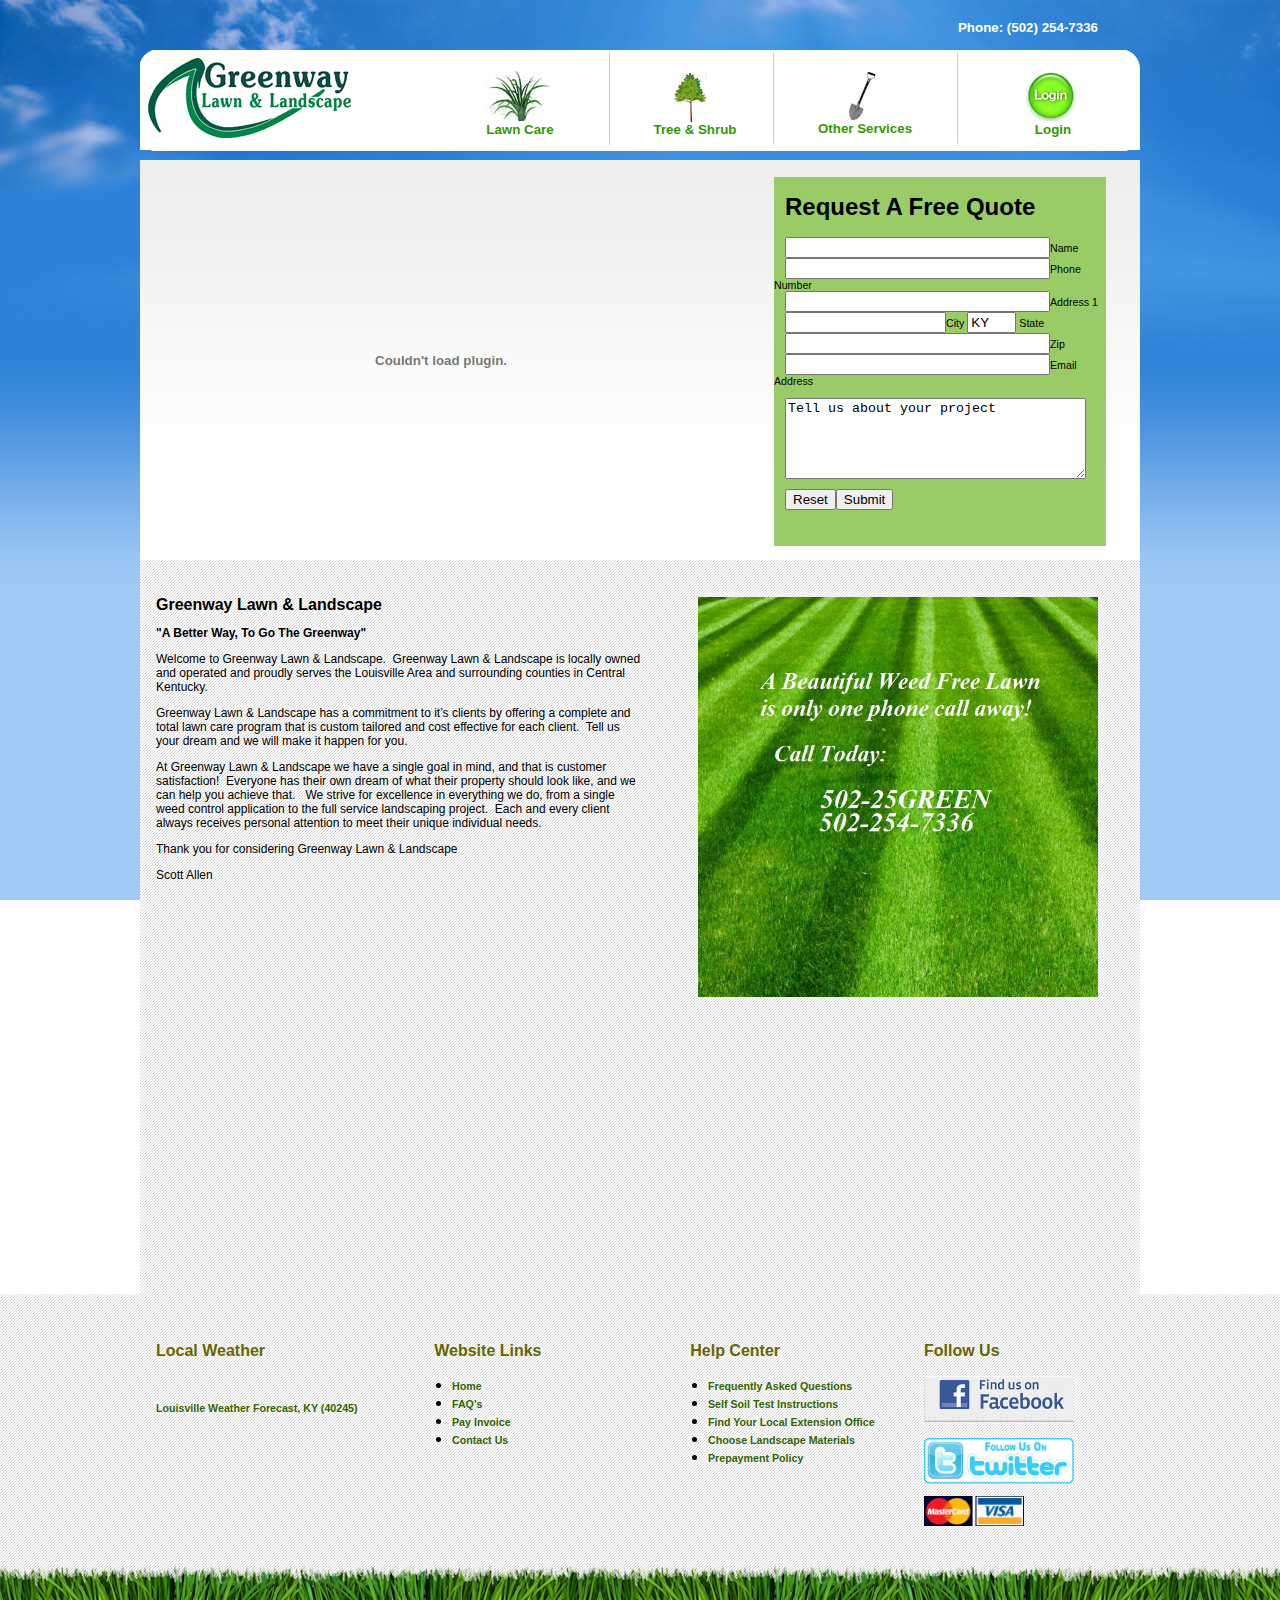
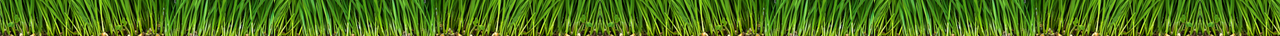
==== index.html @ 8e928757 "Add repository" ====
<!DOCTYPE html PUBLIC "-//W3C//DTD XHTML 1.0 Transitional//EN" "http://www.w3.org/TR/xhtml1/DTD/xhtml1-transitional.dtd">

<html xmlns="http://www.w3.org/1999/xhtml">

<!-- Mirrored from www.gogreenwaylawn.com/ by HTTrack Website Copier/3.x [XR&CO'2014], Mon, 06 Jun 2016 19:13:56 GMT -->
<head>
<meta http-equiv="Content-Type" content="text/html; charset=iso-8859-1" />
		<title>Greenway Lawn and Landscape</title>
		
<style type="text/css" media="screen"><!--
body      { background-image: url("pics/newbgfd.jpg"); background-attachment: fixed }
#body  { visibility: visible; position: absolute; z-index: 3; top: 560px; left: 0; width: 100%; height: auto }
#body a { color: #060; text-decoration: underline }
#body p { font-size: 9pt; font-family: Arial }
#body h1 { font-size: 12pt; font-family: Arial }
#body h3 { font-size: 10pt; font-family: Arial }
#flash         { visibility: visible; position: absolute; z-index: 2; top: 160px; left: 0; width: 100%; height: auto }
#flash a { color: #390 }
#flash p { font-size: 8pt; font-family: Arial }
#flash h3 { font-size: 10pt; font-family: Arial }
#flash h1 { font-size: 18pt; font-family: Arial }
#navigation    { visibility: visible; position: absolute; z-index: 2; top: 50px; left: 0; width: 100%; height: auto }
#navigation a  { color: #390; font-size: 10pt; font-family: Arial; font-weight: bold; text-decoration: none }
#navigation a:hover { color: #6cf }
#footer  { background-image: url("pics/whtstripe.gif"); visibility: visible; position: absolute; z-index: 3; top: 100%; left: 0; width: 100%; height: auto }
#footer h3 { color: #660; font-size: 12pt; font-family: Arial }
#footer a  { color: #360; font-size: 8pt; font-family: Arial; font-weight: bold; text-decoration: none }
#footer a:hover { text-decoration: underline }
#tophdr  { visibility: visible; position: absolute; z-index: 2; top: 0; left: 0; width: 100%; height: auto }
#tophdr h3  { color: #fff; font-size: 10pt; font-family: Arial }
#blackbar1   { visibility: visible; position: absolute; z-index: 2; top: 150px; left: 0; width: 100%; height: auto }
#clouds   { background-image: url("pics/clouds1.jpg"); visibility: visible; position: absolute; z-index: 1; top: 0; left: 0; width: 100%; height: 360px }
#grassftr  { background-image: url("pics/grassbtmhdr.png"); visibility: visible; position: absolute; z-index: 4; top: 90%; left: 0; width: 100%; height: 75px }
--></style>
		<meta name="keywords" content="dandelion, dandelions, crab grass, weeds, lawn treatment, fertilizer, lawncare, landscaping, landscape, louisville, ,lagrange, shelbyville, kentucky, ky"/>
		<meta name="description" content="Louisville, KY's leading landscape and lawn care company.  We strive to make your lawn lush and green with affordable treatments that you will see the difference."/>
	</head>

	<body bgcolor="#ffffff">
		<div id="flash">
			<div align="center">
				<table width="1000" border="0" cellspacing="0" cellpadding="0" bgcolor="white" background="pics/flashfad.jpg" cool="cool" gridx="16" gridy="16" height="443" showgridx="showgridx" showgridy="showgridy">
					<tr height="17">
						<td width="1" height="442" rowspan="3"><spacer type="block" width="1" height="442"/></td>
						<td width="633" height="442" rowspan="3" valign="top" align="left" xpos="1"><object classid="clsid:D27CDB6E-AE6D-11cf-96B8-444553540000" codebase="http://download.macromedia.com/pub/shockwave/cabs/flash/swflash.cab#version=6,0,0,0" height="400" width="600">
								<param name="movie" value="pics/flash.swf"/>
								<param name="quality" value="best"/>
								<param name="play" value="true"/>
								<embed height="400" pluginspage="http://www.macromedia.com/go/getflashplayer" src="pics/flash.swf" type="application/x-shockwave-flash" width="600" quality="best" play="true"></embed>
							</object></td>
						<td width="365" height="17" colspan="2"><spacer type="block" width="365" height="17"/></td>
						<td width="1" height="17"><spacer type="block" width="1" height="17"/></td>
					</tr>
					<tr height="369">
						<td bgcolor="#99cc66" content="content" csheight="369" width="332" height="369" valign="top" xpos="634">
							<div align="left">
								
<h1><img src="pics/spacer.gif" alt="" height="10" width="11" border="0"/><b>Request A Free Quote</b></h1>
								<form id="FormName" action="http://www.gogreenwaylawn.com/gdform.php" method="get" name="FormName">
									<p><img src="pics/spacer.gif" alt="" height="10" width="11" border="0"/><input type="text" name="Name" size="30"/>Name<br/>
										 <img src="pics/spacer.gif" alt="" height="10" width="11" border="0"/><input type="text" name="Phone" size="30"/>Phone Number<br/>
										 <img src="pics/spacer.gif" alt="" height="10" width="11" border="0"/><input type="text" name="Address" size="30"/>Address 1<br/>
										 <img src="pics/spacer.gif" alt="" height="10" width="11" border="0"/><input type="text" name="City" size="17"/>City <input type="text" name="State" value="KY" size="3"/> State<br/>
											 <img src="pics/spacer.gif" alt="" height="10" width="11" border="0"/><input type="text" name="Zipcode" size="30"/>Zip<br/>
										 <img src="pics/spacer.gif" alt="" height="10" width="11" border="0"/><input type="text" name="EmailAdd" size="30"/>Email Address</p>
									<p><img src="pics/spacer.gif" alt="" height="10" width="11" border="0"/><textarea name="Message" rows="5" cols="35">Tell us about your project</textarea></p>
									<p><img src="pics/spacer.gif" alt="" height="10" width="11" border="0"/><input type="reset"/><input type="submit" name="submitButtonName"/></p>
								</form>

</div>
						</td>
						<td width="33" height="369"><spacer type="block" width="33" height="369"/></td>
						<td width="1" height="369"><spacer type="block" width="1" height="369"/></td>
					</tr>
					<tr height="56">
						<td width="365" height="56" colspan="2"><spacer type="block" width="365" height="56"/></td>
						<td width="1" height="56"><spacer type="block" width="1" height="56"/></td>
					</tr>
					<tr height="1" cntrlrow="cntrlrow">
						<td width="1" height="1"><spacer type="block" width="1" height="1"/></td>
						<td width="633" height="1"><spacer type="block" width="633" height="1"/></td>
						<td width="332" height="1"><spacer type="block" width="332" height="1"/></td>
						<td width="33" height="1"><spacer type="block" width="33" height="1"/></td>
						<td width="1" height="1"><spacer type="block" width="1" height="1"/></td>
					</tr>
				</table>
			</div>
		</div>
		<div id="tophdr">
			<div align="center">
				<table width="1000" border="0" cellspacing="0" cellpadding="0" cool="cool" gridx="16" gridy="16" height="50" showgridx="showgridx" showgridy="showgridy">
					<tr height="7">
						<td width="632" height="49" rowspan="3"></td>
						<td width="326" height="7"></td>
						<td width="41" height="11" rowspan="2"></td>
						<td width="1" height="7"><spacer type="block" width="1" height="7"/></td>
					</tr>
					<tr height="4">
						<td content="content" csheight="41" width="326" height="42" rowspan="2" valign="top" xpos="632">
							<div align="right">
								
<h3 style="text-align: right; ">
	Phone: (502) 254-7336</h3>

</div>
						</td>
						<td width="1" height="4"><spacer type="block" width="1" height="4"/></td>
					</tr>
					<tr height="38">
						<td content="content" csheight="37" width="41" height="38" valign="top" xpos="958">
							<div align="right">
								

</div>
						</td>
						<td width="1" height="38"><spacer type="block" width="1" height="38"/></td>
					</tr>
					<tr height="1" cntrlrow="cntrlrow">
						<td width="632" height="1"><spacer type="block" width="632" height="1"/></td>
						<td width="326" height="1"><spacer type="block" width="326" height="1"/></td>
						<td width="41" height="1"><spacer type="block" width="41" height="1"/></td>
						<td width="1" height="1"></td>
					</tr>
				</table>
			</div>
		</div>
		<div id="navigation">
			<div align="center">
				<table width="1000" border="0" cellspacing="0" cellpadding="0" background="pics/tophdr.png" cool="cool" gridx="16" gridy="16" height="101" showgridx="showgridx" showgridy="showgridy">
					<tr height="21">
						<td width="1" height="100" rowspan="5"></td>
						<td width="326" height="100" rowspan="5" valign="top" align="left" xpos="1"><a href="index-2.html"><img src="pics/logo.png" alt="" height="100" width="218" border="0"/></a></td>
						<td width="140" height="21" colspan="3"></td>
						<td width="35" height="100" rowspan="5" valign="top" align="left" xpos="467"><img src="pics/butdiv.jpg" alt="" height="100" width="6" border="0"/></td>
						<td width="129" height="22" colspan="3" rowspan="2"></td>
						<td width="41" height="100" rowspan="5" valign="top" align="left" xpos="631"><img src="pics/butdiv.jpg" alt="" height="100" width="6" border="0"/></td>
						<td width="143" height="21" colspan="3"></td>
						<td width="45" height="100" rowspan="5" valign="top" align="left" xpos="815"><img src="pics/butdiv.jpg" alt="" height="100" width="6" border="0"/></td>
						<td width="139" height="21" colspan="3"></td>
						<td width="1" height="21"><spacer type="block" width="1" height="21"/></td>
					</tr>
					<tr height="1">
						<td width="19" height="50" rowspan="2"></td>
						<td width="87" height="50" rowspan="2" valign="top" align="left" xpos="346">

<a href="lawncare.html"><img src="pics/grassbut.jpg" alt="" height="50" width="65" border="0"/></a></td>
						<td width="34" height="50" rowspan="2"></td>
						<td width="36" height="50" rowspan="2"></td>
						<td width="70" height="50" rowspan="2" valign="top" align="left" xpos="708"><a href="other.html"><img src="pics/shovel.jpg" alt="" height="50" width="29" border="0"/></a></td>
						<td width="37" height="79" rowspan="4"></td>
						<td width="26" height="51" rowspan="3"></td>
						<td width="80" height="51" rowspan="3" valign="top" align="left" xpos="886"><a href="https://www.manageandpaymyaccount.com/greenway"><img src="pics/login.jpg" alt="" height="51" width="50" border="0"/></a></td>
						<td width="33" height="79" rowspan="4"></td>
						<td width="1" height="1"><spacer type="block" width="1" height="1"/></td>
					</tr>
					<tr height="49">
						<td width="31" height="50" rowspan="2"></td>
						<td width="75" height="50" rowspan="2" valign="top" align="left" xpos="533"><a href="tree_shrub.html"><img src="pics/treebut.jpg" alt="" height="50" width="34" border="0"/></a>
</td>
						<td width="23" height="78" rowspan="3"></td>
						<td width="1" height="49"><spacer type="block" width="1" height="49"/></td>
					</tr>
					<tr height="1">
						<td width="140" height="1" colspan="3"></td>
						<td content="content" csheight="21" width="106" height="29" colspan="2" rowspan="2" valign="top" xpos="672">
							<div align="center">
								
<a href="other.html">Other Services</a>

</div>
						</td>
						<td width="1" height="1"><spacer type="block" width="1" height="1"/></td>
					</tr>
					<tr height="28">
						<td content="content" csheight="20" width="106" height="28" colspan="2" valign="top" xpos="327">
							<div align="center">
								
<a href="lawncare.html">Lawn Care</a>

</div>
						</td>
						<td width="34" height="28"></td>
						<td content="content" csheight="20" width="106" height="28" colspan="2" valign="top" xpos="502">
							<div align="center">
								
<a href="tree_shrub.html">Tree &amp; Shrub</a>

</div>
						</td>
						<td content="content" csheight="20" width="106" height="28" colspan="2" valign="top" xpos="860">
							<div align="center">
								
<a href="https://www.manageandpaymyaccount.com/greenway">Login</a>

</div>
						</td>
						<td width="1" height="28"><spacer type="block" width="1" height="28"/></td>
					</tr>
					<tr height="1" cntrlrow="cntrlrow">
						<td width="1" height="1"><spacer type="block" width="1" height="1"/></td>
						<td width="326" height="1"><spacer type="block" width="326" height="1"/></td>
						<td width="19" height="1"><spacer type="block" width="19" height="1"/></td>
						<td width="87" height="1"><spacer type="block" width="87" height="1"/></td>
						<td width="34" height="1"><spacer type="block" width="34" height="1"/></td>
						<td width="35" height="1"><spacer type="block" width="35" height="1"/></td>
						<td width="31" height="1"><spacer type="block" width="31" height="1"/></td>
						<td width="75" height="1"><spacer type="block" width="75" height="1"/></td>
						<td width="23" height="1"><spacer type="block" width="23" height="1"/></td>
						<td width="41" height="1"><spacer type="block" width="41" height="1"/></td>
						<td width="36" height="1"><spacer type="block" width="36" height="1"/></td>
						<td width="70" height="1"><spacer type="block" width="70" height="1"/></td>
						<td width="37" height="1"><spacer type="block" width="37" height="1"/></td>
						<td width="45" height="1"><spacer type="block" width="45" height="1"/></td>
						<td width="26" height="1"><spacer type="block" width="26" height="1"/></td>
						<td width="80" height="1"><spacer type="block" width="80" height="1"/></td>
						<td width="33" height="1"><spacer type="block" width="33" height="1"/></td>
						<td width="1" height="1"></td>
					</tr>
				</table>
			</div>
		</div>
		<div id="body">
			<div align="center">
				<div id="footer">
					<div align="center">
						<div id="grassftr"></div>
						<table width="1000" border="0" cellspacing="0" cellpadding="0" cool="cool" gridx="16" gridy="16" height="252" showgridx="showgridx" showgridy="showgridy">
							<tr height="32">
								<td width="999" height="32" colspan="9"></td>
								<td width="1" height="32"><spacer type="block" width="1" height="32"/></td>
							</tr>
							<tr height="219">
								<td width="16" height="219"></td>
								<td content="content" csheight="218" width="224" height="219" valign="top" xpos="16">
									<div align="left">
										
<h3>
	Local Weather</h3>
<p>
	&nbsp;</p>
<p>
	<a href="http://<script type="text/javascript" src="http://voap.weather.com/weather/oap/40245?template=GENXH&amp;par=3000000007&amp;unit=0&amp;key=twciweatherwidget%22></script>" target="_blank">Louisville Weather Forecast, KY (40245)</a></p>
<script type="text/javascript">

   /* Locations can be edited manually by updating 'wx_locID' below.  Please also update */
   /* the location name and link in the above div (wx_module) to reflect any changes made. */
   var wx_locID = '40245';

   /* If you are editing locations manually and are adding multiple modules to one page, each */
   /* module must have a unique div id.  Please append a unique # to the div above, as well */
   /* as the one referenced just below.  If you use the builder to create individual modules  */
   /* you will not need to edit these parameters. */
   var wx_targetDiv = 'wx_module_6772';

   /* Please do not change the configuration value [wx_config] manually - your module */
   /* will no longer function if you do.  If at any time you wish to modify this */
   /* configuration please use the graphical configuration tool found at */
   /* https://registration.weather.com/ursa/wow/step2 */
   var wx_config='SZ=180x150*WX=FHW*LNK=SSNL*UNT=F*BGI=clouds*MAP=null|null*DN=www.gogreenwaylawn.com*TIER=0*PID=1308439970*MD5=f0b34ad4921093ad58d88b7686279e12';

   document.write('<scr'+'ipt src="'+document.location.protocol+'//wow.weather.com/weather/wow/module/'+wx_locID+'?config='+wx_config+'&proto='+document.location.protocol+'&target='+wx_targetDiv+'"></scr'+'ipt>');  
</script>
</div>
								</td>
								<td width="32" height="219"></td>
								<td content="content" csheight="219" width="224" height="219" valign="top" xpos="272">
									<div align="left">
										
<h3>
	&nbsp; &nbsp; &nbsp;Website Links</h3>
<ul>
	<li>
		<a href="index-2.html">Home</a></li>
	<li>
		<a href="faq.html">FAQ&#39;s</a></li>
	<li>
		<a href="https://www.manageandpaymyaccount.com/greenway">Pay Invoice</a></li>
	<li>
		<a href="contact.html">Contact Us</a></li>
</ul>

</div>
								</td>
								<td width="32" height="219"></td>
								<td content="content" csheight="218" width="224" height="219" valign="top" xpos="528">
									<div align="left">
										
<h3>
	&nbsp; &nbsp; &nbsp;Help Center</h3>
<ul>
	<li>
		<a href="faq.html">Frequently Asked Questions</a></li>
	<li>
		<a href="gw/gw1/gw2http_/www.ca.uky.edu/agc/pubs/agr/agr16/agr16.html" target="_blank">Self Soil Test Instructions</a></li>
	<li>
		<a href="gw/gw1/gw2http_/www.ca.uky.edu/county/index.html" target="_blank">Find Your Local Extension Office</a></li>
	<li>
		<a href="landscape_rock.html">Choose Landscape Materials</a></li>
	<li>
		<a href="Policies.html">Prepayment Policy</a><br />
		&nbsp;</li>
</ul>

</div>
								</td>
								<td width="32" height="219"></td>
								<td content="content" csheight="218" width="199" height="219" valign="top" xpos="784">
									<div align="left">
										
<h3>
	Follow Us</h3>
<h3>
	<a href="http://www.facebook.com/pages/Greenway-Lawn-Landscape/223749294373297?ref=tn_tnmn" target="_blank"><img alt="" src="cmsimages/facebookbanner2.gif" style="width: 150px; height: 46px; " /></a></h3>
<p>
	<a href="http://www.twitter.com/#!/GreenwayLawn" target="_blank"><img alt="" src="cmsimages/images%20(1).jpg" style="width: 150px; height: 46px; " /></a></p>
<p>
	<img alt="" src="cmsimages/payment-options.gif" style="width: 100px; height: 30px;" /></p>
<p>
	&nbsp;</p>
<p>
	&nbsp;</p>

</div>
								</td>
								<td width="16" height="219"></td>
								<td width="1" height="219"><spacer type="block" width="1" height="219"/></td>
							</tr>
							<tr height="1" cntrlrow="cntrlrow">
								<td width="16" height="1"><spacer type="block" width="16" height="1"/></td>
								<td width="224" height="1"><spacer type="block" width="224" height="1"/></td>
								<td width="32" height="1"><spacer type="block" width="32" height="1"/></td>
								<td width="224" height="1"><spacer type="block" width="224" height="1"/></td>
								<td width="32" height="1"><spacer type="block" width="32" height="1"/></td>
								<td width="224" height="1"><spacer type="block" width="224" height="1"/></td>
								<td width="32" height="1"><spacer type="block" width="32" height="1"/></td>
								<td width="199" height="1"><spacer type="block" width="199" height="1"/></td>
								<td width="16" height="1"><spacer type="block" width="16" height="1"/></td>
								<td width="1" height="1"></td>
							</tr>
						</table>
					</div>
				</div>
				<table width="1000" border="0" cellspacing="0" cellpadding="0" bgcolor="white" background="pics/whtstripe.gif" cool="cool" gridx="16" gridy="16" height="734" showgridx="showgridx" showgridy="showgridy">
					<tr height="25">
						<td width="999" height="25" colspan="5"><spacer type="block" width="999" height="25"/></td>
						<td width="1" height="25"><spacer type="block" width="1" height="25"/></td>
					</tr>
					<tr height="708">
						<td width="16" height="708"><spacer type="block" width="16" height="708"/></td>
						<td content="content" csheight="672" width="487" height="708" valign="top" xpos="16">
							<div align="left">
								<div align="left">

<h1>
	Greenway Lawn &amp; Landscape</h1>
<p>
	<strong>&quot;A Better Way, To Go The Greenway&quot;</strong></p>
<p>
	Welcome to Greenway Lawn &amp; Landscape.&nbsp; Greenway Lawn &amp; Landscape is locally owned and operated and proudly serves the Louisville Area and surrounding counties in Central Kentucky.</p>
<p>
	Greenway Lawn &amp; Landscape has a commitment to it&rsquo;s clients by offering a complete and total lawn care program that is custom tailored and cost effective for each client.&nbsp; Tell us your dream and we will make it happen for you.</p>
<p>
	At Greenway Lawn &amp; Landscape we have a single goal in mind, and that is customer satisfaction!&nbsp; Everyone has their own dream of what their property should look like, and we can help you achieve that.&nbsp;&nbsp; We strive for excellence in everything we do, from a single weed control application to the full service landscaping project.&nbsp; Each and every client always receives personal attention to meet their unique individual needs.&nbsp;</p>
<p>
	Thank you for considering Greenway Lawn &amp; Landscape</p>
<p>
	Scott Allen</p>

</div>
							</div>
						</td>
						<td width="55" height="708"><spacer type="block" width="55" height="708"/></td>
						<td content="content" csheight="672" width="422" height="708" valign="top" xpos="558">
							<div align="left">
								
<p>
	<img alt="" src="cmsimages/website.jpg" style="width: 400px; height: 400px;" /></p>

</div>
						</td>
						<td width="19" height="708"><spacer type="block" width="19" height="708"/></td>
						<td width="1" height="708"><spacer type="block" width="1" height="708"/></td>
					</tr>
					<tr height="1" cntrlrow="cntrlrow">
						<td width="16" height="1"><spacer type="block" width="16" height="1"/></td>
						<td width="487" height="1"><spacer type="block" width="487" height="1"/></td>
						<td width="55" height="1"><spacer type="block" width="55" height="1"/></td>
						<td width="422" height="1"><spacer type="block" width="422" height="1"/></td>
						<td width="19" height="1"><spacer type="block" width="19" height="1"/></td>
						<td width="1" height="1"><spacer type="block" width="1" height="1"/></td>
					</tr>
				</table>
			</div>
		</div>
		<div id="blackbar1">
			<div align="center">
				<table width="1000" border="0" cellspacing="0" cellpadding="0" cool="cool" gridx="16" gridy="16" height="10" showgridx="showgridx" showgridy="showgridy" usegridx="usegridx" usegridy="usegridy">
					<tr height="9">
						<td width="999" height="9"></td>
						<td width="1" height="9"><spacer type="block" width="1" height="9"/></td>
					</tr>
					<tr height="1" cntrlrow="cntrlrow">
						<td width="999" height="1"><spacer type="block" width="999" height="1"/></td>
						<td width="1" height="1"></td>
					</tr>
				</table>
			</div>
		</div>
		<div id="clouds"></div>
		<p></p>
	</body>


<!-- Mirrored from www.gogreenwaylawn.com/ by HTTrack Website Copier/3.x [XR&CO'2014], Mon, 06 Jun 2016 19:14:21 GMT -->
</html>
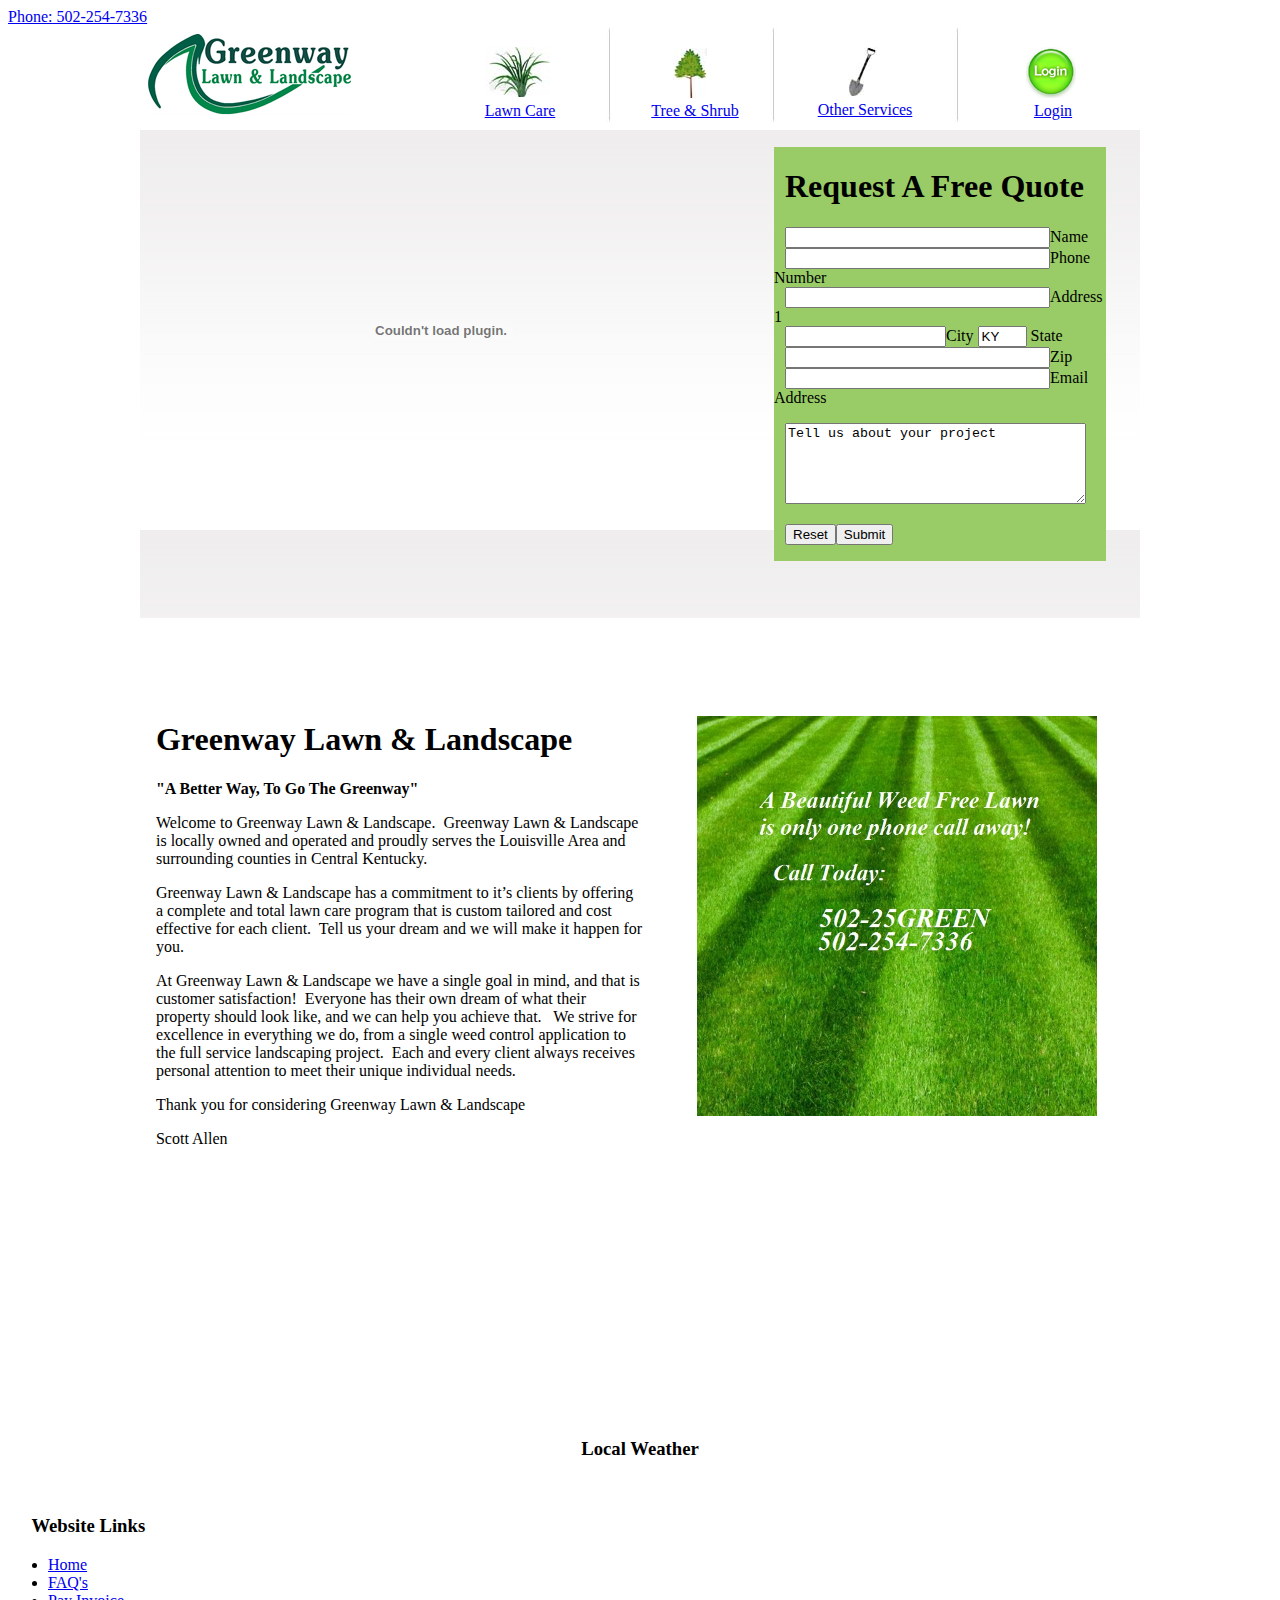
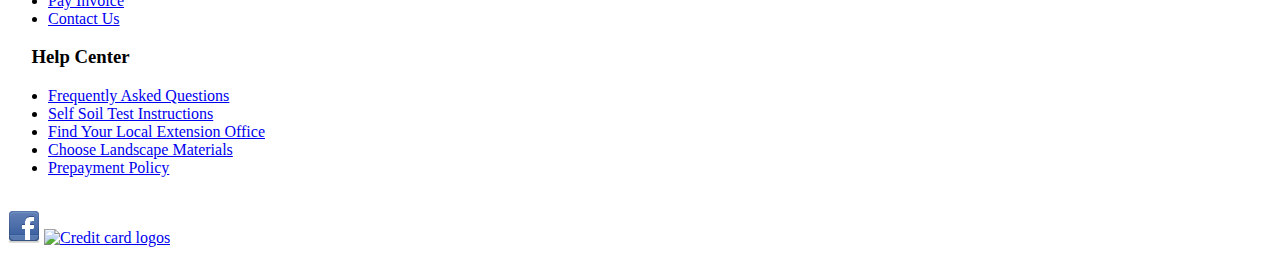
==== commit 727635bb: "trying to update site for greenway guy" ====
--- a/index.html
+++ b/index.html
@@ -1,45 +1,98 @@
-<!DOCTYPE html PUBLIC "-//W3C//DTD XHTML 1.0 Transitional//EN" "http://www.w3.org/TR/xhtml1/DTD/xhtml1-transitional.dtd">
-
-<html xmlns="http://www.w3.org/1999/xhtml">
-
-<!-- Mirrored from www.gogreenwaylawn.com/ by HTTrack Website Copier/3.x [XR&CO'2014], Mon, 06 Jun 2016 19:13:56 GMT -->
+<!DOCTYPE html>
+<html>
 <head>
-<meta http-equiv="Content-Type" content="text/html; charset=iso-8859-1" />
-		<title>Greenway Lawn and Landscape</title>
-		
-<style type="text/css" media="screen"><!--
-body      { background-image: url("pics/newbgfd.jpg"); background-attachment: fixed }
-#body  { visibility: visible; position: absolute; z-index: 3; top: 560px; left: 0; width: 100%; height: auto }
-#body a { color: #060; text-decoration: underline }
-#body p { font-size: 9pt; font-family: Arial }
-#body h1 { font-size: 12pt; font-family: Arial }
-#body h3 { font-size: 10pt; font-family: Arial }
-#flash         { visibility: visible; position: absolute; z-index: 2; top: 160px; left: 0; width: 100%; height: auto }
-#flash a { color: #390 }
-#flash p { font-size: 8pt; font-family: Arial }
-#flash h3 { font-size: 10pt; font-family: Arial }
-#flash h1 { font-size: 18pt; font-family: Arial }
-#navigation    { visibility: visible; position: absolute; z-index: 2; top: 50px; left: 0; width: 100%; height: auto }
-#navigation a  { color: #390; font-size: 10pt; font-family: Arial; font-weight: bold; text-decoration: none }
-#navigation a:hover { color: #6cf }
-#footer  { background-image: url("pics/whtstripe.gif"); visibility: visible; position: absolute; z-index: 3; top: 100%; left: 0; width: 100%; height: auto }
-#footer h3 { color: #660; font-size: 12pt; font-family: Arial }
-#footer a  { color: #360; font-size: 8pt; font-family: Arial; font-weight: bold; text-decoration: none }
-#footer a:hover { text-decoration: underline }
-#tophdr  { visibility: visible; position: absolute; z-index: 2; top: 0; left: 0; width: 100%; height: auto }
-#tophdr h3  { color: #fff; font-size: 10pt; font-family: Arial }
-#blackbar1   { visibility: visible; position: absolute; z-index: 2; top: 150px; left: 0; width: 100%; height: auto }
-#clouds   { background-image: url("pics/clouds1.jpg"); visibility: visible; position: absolute; z-index: 1; top: 0; left: 0; width: 100%; height: 360px }
-#grassftr  { background-image: url("pics/grassbtmhdr.png"); visibility: visible; position: absolute; z-index: 4; top: 90%; left: 0; width: 100%; height: 75px }
---></style>
-		<meta name="keywords" content="dandelion, dandelions, crab grass, weeds, lawn treatment, fertilizer, lawncare, landscaping, landscape, louisville, ,lagrange, shelbyville, kentucky, ky"/>
-		<meta name="description" content="Louisville, KY's leading landscape and lawn care company.  We strive to make your lawn lush and green with affordable treatments that you will see the difference."/>
-	</head>
-
-	<body bgcolor="#ffffff">
+  <meta charset="utf-8">
+  <meta name="viewport" content="width=device-width, initial-scale=1, maximum-scale=1, user-scalable=0">
+  <meta name="description" content="dandelion, dandelions, crab grass, weeds, lawn treatment, fertilizer, lawncare, landscaping, landscape, louisville, ,lagrange, shelbyville, kentucky, ky">
+  <title>Greenway Lawn and Landscape</title>
+<link rel="stylesheet" href="css/style3.css">
+  <style type="text/css"></style>
+  <meta name="keywords" content=""/>
+  <meta name="description" content="Louisville, KY's leading landscape and lawn care company.  We strive to make your lawn lush and green with affordable treatments that you will see the difference."/>
+</head>
+
+    <a href="tel:502-254-7336">Phone: 502-254-7336</a>
+    		<div id="navigation">
+			<div align="center">
+				<table width="1000" border="0" cellspacing="0" cellpadding="0" background="../pics/tophdr.png" cool="cool" gridx="16" gridy="16" height="101" showgridx="showgridx" showgridy="showgridy">
+					<tr height="21">
+						<td width="1" height="100" rowspan="5"></td>
+						<td width="326" height="100" rowspan="5" valign="top" align="left" xpos="1"><a href="index-2.html"><img src="../pics/logo.png" alt="" height="100" width="218" border="0"/></a></td>
+						<td width="140" height="21" colspan="3"></td>
+						<td width="35" height="100" rowspan="5" valign="top" align="left" xpos="467"><img src="../pics/butdiv.jpg" alt="" height="100" width="6" border="0"/></td>
+						<td width="129" height="22" colspan="3" rowspan="2"></td>
+						<td width="41" height="100" rowspan="5" valign="top" align="left" xpos="631"><img src="../pics/butdiv.jpg" alt="" height="100" width="6" border="0"/></td>
+						<td width="143" height="21" colspan="3"></td>
+						<td width="45" height="100" rowspan="5" valign="top" align="left" xpos="815"><img src="../pics/butdiv.jpg" alt="" height="100" width="6" border="0"/></td>
+						<td width="139" height="21" colspan="3"></td>
+						<td width="1" height="21"><spacer type="block" width="1" height="21"/></td>
+					</tr>
+					<tr height="1">
+						<td width="19" height="50" rowspan="2"></td>
+						<td width="87" height="50" rowspan="2" valign="top" align="left" xpos="346">
+
+<a href="/lawncare.html"><img src="../pics/grassbut.jpg" alt="" height="50" width="65" border="0"/></a></td>
+						<td width="34" height="50" rowspan="2"></td>
+						<td width="36" height="50" rowspan="2"></td>
+						<td width="70" height="50" rowspan="2" valign="top" align="left" xpos="708"><a href="other.html"><img src="../pics/shovel.jpg" alt="" height="50" width="29" border="0"/></a></td>
+						<td width="37" height="79" rowspan="4"></td>
+						<td width="26" height="51" rowspan="3"></td>
+						<td width="80" height="51" rowspan="3" valign="top" align="left" xpos="886"><a href="https://www.manageandpaymyaccount.com/greenway"><img src="pics/login.jpg" alt="" height="51" width="50" border="0"/></a></td>
+						<td width="33" height="79" rowspan="4"></td>
+						<td width="1" height="1"><spacer type="block" width="1" height="1"/></td>
+					</tr>
+					<tr height="49">
+						<td width="31" height="50" rowspan="2"></td>
+						<td width="75" height="50" rowspan="2" valign="top" align="left" xpos="533"><a href="tree_shrub.html"><img src="../pics/treebut.jpg" alt="" height="50" width="34" border="0"/></a>
+</td>
+						<td width="23" height="78" rowspan="3"></td>
+						<td width="1" height="49"><spacer type="block" width="1" height="49"/></td>
+					</tr>
+					<tr height="1">
+						<td width="140" height="1" colspan="3"></td>
+						<td content="content" csheight="21" width="106" height="29" colspan="2" rowspan="2" valign="top" xpos="672">
+							<div align="center">
+
+<a href="/other.html">Other Services</a>
+
+</div>
+						</td>
+						<td width="1" height="1"><spacer type="block" width="1" height="1"/></td>
+					</tr>
+					<tr height="28">
+						<td content="content" csheight="20" width="106" height="28" colspan="2" valign="top" xpos="327">
+							<div align="center">
+
+<a href="/lawncare.html">Lawn Care</a>
+
+</div>
+						</td>
+						<td width="34" height="28"></td>
+						<td content="content" csheight="20" width="106" height="28" colspan="2" valign="top" xpos="502">
+							<div align="center">
+
+<a href="/tree_shrub.html">Tree &amp; Shrub</a>
+
+</div>
+						</td>
+						<td content="content" csheight="20" width="106" height="28" colspan="2" valign="top" xpos="860">
+							<div align="center">
+
+<a href="https://www.manageandpaymyaccount.com/greenway">Login</a>
+
+</div>
+						</td>
+						<td width="1" height="28"><spacer type="block" width="1" height="28"/></td>
+					</tr>
+
+					</tr>
+				</table>
+			</div>
+		</div>
+
 		<div id="flash">
 			<div align="center">
-				<table width="1000" border="0" cellspacing="0" cellpadding="0" bgcolor="white" background="pics/flashfad.jpg" cool="cool" gridx="16" gridy="16" height="443" showgridx="showgridx" showgridy="showgridy">
+				<table width="1000" border="0" cellspacing="0" cellpadding="0" bgcolor="white" background="../pics/flashfad.jpg" cool="cool" gridx="16" gridy="16" height="443" showgridx="showgridx" showgridy="showgridy">
 					<tr height="17">
 						<td width="1" height="442" rowspan="3"><spacer type="block" width="1" height="442"/></td>
 						<td width="633" height="442" rowspan="3" valign="top" align="left" xpos="1"><object classid="clsid:D27CDB6E-AE6D-11cf-96B8-444553540000" codebase="http://download.macromedia.com/pub/shockwave/cabs/flash/swflash.cab#version=6,0,0,0" height="400" width="600">
@@ -55,16 +108,16 @@
 						<td bgcolor="#99cc66" content="content" csheight="369" width="332" height="369" valign="top" xpos="634">
 							<div align="left">
 								
-<h1><img src="pics/spacer.gif" alt="" height="10" width="11" border="0"/><b>Request A Free Quote</b></h1>
+<h1><img src="./pics/spacer.gif" alt="" height="10" width="11" border="0"/><b>Request A Free Quote</b></h1>
 								<form id="FormName" action="http://www.gogreenwaylawn.com/gdform.php" method="get" name="FormName">
-									<p><img src="pics/spacer.gif" alt="" height="10" width="11" border="0"/><input type="text" name="Name" size="30"/>Name<br/>
-										 <img src="pics/spacer.gif" alt="" height="10" width="11" border="0"/><input type="text" name="Phone" size="30"/>Phone Number<br/>
-										 <img src="pics/spacer.gif" alt="" height="10" width="11" border="0"/><input type="text" name="Address" size="30"/>Address 1<br/>
-										 <img src="pics/spacer.gif" alt="" height="10" width="11" border="0"/><input type="text" name="City" size="17"/>City <input type="text" name="State" value="KY" size="3"/> State<br/>
-											 <img src="pics/spacer.gif" alt="" height="10" width="11" border="0"/><input type="text" name="Zipcode" size="30"/>Zip<br/>
-										 <img src="pics/spacer.gif" alt="" height="10" width="11" border="0"/><input type="text" name="EmailAdd" size="30"/>Email Address</p>
-									<p><img src="pics/spacer.gif" alt="" height="10" width="11" border="0"/><textarea name="Message" rows="5" cols="35">Tell us about your project</textarea></p>
-									<p><img src="pics/spacer.gif" alt="" height="10" width="11" border="0"/><input type="reset"/><input type="submit" name="submitButtonName"/></p>
+									<p><img src="./pics/spacer.gif" alt="" height="10" width="11" border="0"/><input type="text" name="Name" size="30"/>Name<br/>
+										 <img src="./pics/spacer.gif" alt="" height="10" width="11" border="0"/><input type="text" name="Phone" size="30"/>Phone Number<br/>
+										 <img src="./pics/spacer.gif" alt="" height="10" width="11" border="0"/><input type="text" name="Address" size="30"/>Address 1<br/>
+										 <img src="./pics/spacer.gif" alt="" height="10" width="11" border="0"/><input type="text" name="City" size="17"/>City <input type="text" name="State" value="KY" size="3"/> State<br/>
+											 <img src="./pics/spacer.gif" alt="" height="10" width="11" border="0"/><input type="text" name="Zipcode" size="30"/>Zip<br/>
+										 <img src="./pics/spacer.gif" alt="" height="10" width="11" border="0"/><input type="text" name="EmailAdd" size="30"/>Email Address</p>
+									<p><img src="./pics/spacer.gif" alt="" height="10" width="11" border="0"/><textarea name="Message" rows="5" cols="35">Tell us about your project</textarea></p>
+									<p><img src="../pics/spacer.gif" alt="" height="10" width="11" border="0"/><input type="reset"/><input type="submit" name="submitButtonName"/></p>
 								</form>
 
 </div>
@@ -98,9 +151,7 @@
 					<tr height="4">
 						<td content="content" csheight="41" width="326" height="42" rowspan="2" valign="top" xpos="632">
 							<div align="right">
-								
-<h3 style="text-align: right; ">
-	Phone: (502) 254-7336</h3>
+
 
 </div>
 						</td>
@@ -124,106 +175,12 @@
 				</table>
 			</div>
 		</div>
-		<div id="navigation">
-			<div align="center">
-				<table width="1000" border="0" cellspacing="0" cellpadding="0" background="pics/tophdr.png" cool="cool" gridx="16" gridy="16" height="101" showgridx="showgridx" showgridy="showgridy">
-					<tr height="21">
-						<td width="1" height="100" rowspan="5"></td>
-						<td width="326" height="100" rowspan="5" valign="top" align="left" xpos="1"><a href="index-2.html"><img src="pics/logo.png" alt="" height="100" width="218" border="0"/></a></td>
-						<td width="140" height="21" colspan="3"></td>
-						<td width="35" height="100" rowspan="5" valign="top" align="left" xpos="467"><img src="pics/butdiv.jpg" alt="" height="100" width="6" border="0"/></td>
-						<td width="129" height="22" colspan="3" rowspan="2"></td>
-						<td width="41" height="100" rowspan="5" valign="top" align="left" xpos="631"><img src="pics/butdiv.jpg" alt="" height="100" width="6" border="0"/></td>
-						<td width="143" height="21" colspan="3"></td>
-						<td width="45" height="100" rowspan="5" valign="top" align="left" xpos="815"><img src="pics/butdiv.jpg" alt="" height="100" width="6" border="0"/></td>
-						<td width="139" height="21" colspan="3"></td>
-						<td width="1" height="21"><spacer type="block" width="1" height="21"/></td>
-					</tr>
-					<tr height="1">
-						<td width="19" height="50" rowspan="2"></td>
-						<td width="87" height="50" rowspan="2" valign="top" align="left" xpos="346">
-
-<a href="lawncare.html"><img src="pics/grassbut.jpg" alt="" height="50" width="65" border="0"/></a></td>
-						<td width="34" height="50" rowspan="2"></td>
-						<td width="36" height="50" rowspan="2"></td>
-						<td width="70" height="50" rowspan="2" valign="top" align="left" xpos="708"><a href="other.html"><img src="pics/shovel.jpg" alt="" height="50" width="29" border="0"/></a></td>
-						<td width="37" height="79" rowspan="4"></td>
-						<td width="26" height="51" rowspan="3"></td>
-						<td width="80" height="51" rowspan="3" valign="top" align="left" xpos="886"><a href="https://www.manageandpaymyaccount.com/greenway"><img src="pics/login.jpg" alt="" height="51" width="50" border="0"/></a></td>
-						<td width="33" height="79" rowspan="4"></td>
-						<td width="1" height="1"><spacer type="block" width="1" height="1"/></td>
-					</tr>
-					<tr height="49">
-						<td width="31" height="50" rowspan="2"></td>
-						<td width="75" height="50" rowspan="2" valign="top" align="left" xpos="533"><a href="tree_shrub.html"><img src="pics/treebut.jpg" alt="" height="50" width="34" border="0"/></a>
-</td>
-						<td width="23" height="78" rowspan="3"></td>
-						<td width="1" height="49"><spacer type="block" width="1" height="49"/></td>
-					</tr>
-					<tr height="1">
-						<td width="140" height="1" colspan="3"></td>
-						<td content="content" csheight="21" width="106" height="29" colspan="2" rowspan="2" valign="top" xpos="672">
-							<div align="center">
-								
-<a href="other.html">Other Services</a>
-
-</div>
-						</td>
-						<td width="1" height="1"><spacer type="block" width="1" height="1"/></td>
-					</tr>
-					<tr height="28">
-						<td content="content" csheight="20" width="106" height="28" colspan="2" valign="top" xpos="327">
-							<div align="center">
-								
-<a href="lawncare.html">Lawn Care</a>
-
-</div>
-						</td>
-						<td width="34" height="28"></td>
-						<td content="content" csheight="20" width="106" height="28" colspan="2" valign="top" xpos="502">
-							<div align="center">
-								
-<a href="tree_shrub.html">Tree &amp; Shrub</a>
-
-</div>
-						</td>
-						<td content="content" csheight="20" width="106" height="28" colspan="2" valign="top" xpos="860">
-							<div align="center">
-								
-<a href="https://www.manageandpaymyaccount.com/greenway">Login</a>
-
-</div>
-						</td>
-						<td width="1" height="28"><spacer type="block" width="1" height="28"/></td>
-					</tr>
-					<tr height="1" cntrlrow="cntrlrow">
-						<td width="1" height="1"><spacer type="block" width="1" height="1"/></td>
-						<td width="326" height="1"><spacer type="block" width="326" height="1"/></td>
-						<td width="19" height="1"><spacer type="block" width="19" height="1"/></td>
-						<td width="87" height="1"><spacer type="block" width="87" height="1"/></td>
-						<td width="34" height="1"><spacer type="block" width="34" height="1"/></td>
-						<td width="35" height="1"><spacer type="block" width="35" height="1"/></td>
-						<td width="31" height="1"><spacer type="block" width="31" height="1"/></td>
-						<td width="75" height="1"><spacer type="block" width="75" height="1"/></td>
-						<td width="23" height="1"><spacer type="block" width="23" height="1"/></td>
-						<td width="41" height="1"><spacer type="block" width="41" height="1"/></td>
-						<td width="36" height="1"><spacer type="block" width="36" height="1"/></td>
-						<td width="70" height="1"><spacer type="block" width="70" height="1"/></td>
-						<td width="37" height="1"><spacer type="block" width="37" height="1"/></td>
-						<td width="45" height="1"><spacer type="block" width="45" height="1"/></td>
-						<td width="26" height="1"><spacer type="block" width="26" height="1"/></td>
-						<td width="80" height="1"><spacer type="block" width="80" height="1"/></td>
-						<td width="33" height="1"><spacer type="block" width="33" height="1"/></td>
-						<td width="1" height="1"></td>
-					</tr>
-				</table>
-			</div>
-		</div>
+
 		<div id="body">
 			<div align="center">
 				<div id="footer">
 					<div align="center">
-						<div id="grassftr"></div>
+						<div id="grassftr">
 						<table width="1000" border="0" cellspacing="0" cellpadding="0" cool="cool" gridx="16" gridy="16" height="252" showgridx="showgridx" showgridy="showgridy">
 							<tr height="32">
 								<td width="999" height="32" colspan="9"></td>
@@ -233,33 +190,75 @@
 								<td width="16" height="219"></td>
 								<td content="content" csheight="218" width="224" height="219" valign="top" xpos="16">
 									<div align="left">
+                                    </div>
+
+<h1>
+	Greenway Lawn &amp; Landscape</h1>
+<p>
+	<strong>&quot;A Better Way, To Go The Greenway&quot;</strong></p>
+<p>
+	Welcome to Greenway Lawn &amp; Landscape.&nbsp; Greenway Lawn &amp; Landscape is locally owned and operated and proudly serves the Louisville Area and surrounding counties in Central Kentucky.</p>
+<p>
+	Greenway Lawn &amp; Landscape has a commitment to it&rsquo;s clients by offering a complete and total lawn care program that is custom tailored and cost effective for each client.&nbsp; Tell us your dream and we will make it happen for you.</p>
+<p>
+	At Greenway Lawn &amp; Landscape we have a single goal in mind, and that is customer satisfaction!&nbsp; Everyone has their own dream of what their property should look like, and we can help you achieve that.&nbsp;&nbsp; We strive for excellence in everything we do, from a single weed control application to the full service landscaping project.&nbsp; Each and every client always receives personal attention to meet their unique individual needs.&nbsp;</p>
+<p>
+	Thank you for considering Greenway Lawn &amp; Landscape</p>
+<p>
+	Scott Allen</p>
+
+
+						</td>
+						<td width="55" height="708"><spacer type="block" width="55" height="708"/></td>
+						<td content="content" csheight="672" width="422" height="708" valign="top" xpos="558">
+							<div align="left">
+								
+<p>
+	<img alt="" src="../cmsimages/website.jpg" style="width: 400px; height: 400px;" /></p>
+
+</div>
+						</td>
+						<td width="19" height="708"><spacer type="block" width="19" height="708"/></td>
+						<td width="1" height="708"><spacer type="block" width="1" height="708"/></td>
+					</tr>
+					<tr height="1" cntrlrow="cntrlrow">
+						<td width="16" height="1"><spacer type="block" width="16" height="1"/></td>
+						<td width="487" height="1"><spacer type="block" width="487" height="1"/></td>
+						<td width="55" height="1"><spacer type="block" width="55" height="1"/></td>
+						<td width="422" height="1"><spacer type="block" width="422" height="1"/></td>
+						<td width="19" height="1"><spacer type="block" width="19" height="1"/></td>
+						<td width="1" height="1"><spacer type="block" width="1" height="1"/></td>
+					</tr>
+				</table>
+			</div>
+		</div>
+		<div id="blackbar1">
+			<div align="center">
+				<table width="1000" border="0" cellspacing="0" cellpadding="0" cool="cool" gridx="16" gridy="16" height="10" showgridx="showgridx" showgridy="showgridy" usegridx="usegridx" usegridy="usegridy">
+					<tr height="9">
+						<td width="999" height="9"></td>
+						<td width="1" height="9"><spacer type="block" width="1" height="9"/></td>
+					</tr>
+					<tr height="1" cntrlrow="cntrlrow">
+						<td width="999" height="1"><spacer type="block" width="999" height="1"/></td>
+						<td width="1" height="1"></td>
+					</tr>
+				</table>
+			</div>
+		</div>
+
 										
 <h3>
 	Local Weather</h3>
 <p>
 	&nbsp;</p>
 <p>
-	<a href="http://<script type="text/javascript" src="http://voap.weather.com/weather/oap/40245?template=GENXH&amp;par=3000000007&amp;unit=0&amp;key=twciweatherwidget%22></script>" target="_blank">Louisville Weather Forecast, KY (40245)</a></p>
-<script type="text/javascript">
-
-   /* Locations can be edited manually by updating 'wx_locID' below.  Please also update */
-   /* the location name and link in the above div (wx_module) to reflect any changes made. */
-   var wx_locID = '40245';
-
-   /* If you are editing locations manually and are adding multiple modules to one page, each */
-   /* module must have a unique div id.  Please append a unique # to the div above, as well */
-   /* as the one referenced just below.  If you use the builder to create individual modules  */
-   /* you will not need to edit these parameters. */
-   var wx_targetDiv = 'wx_module_6772';
-
-   /* Please do not change the configuration value [wx_config] manually - your module */
-   /* will no longer function if you do.  If at any time you wish to modify this */
-   /* configuration please use the graphical configuration tool found at */
-   /* https://registration.weather.com/ursa/wow/step2 */
-   var wx_config='SZ=180x150*WX=FHW*LNK=SSNL*UNT=F*BGI=clouds*MAP=null|null*DN=www.gogreenwaylawn.com*TIER=0*PID=1308439970*MD5=f0b34ad4921093ad58d88b7686279e12';
-
-   document.write('<scr'+'ipt src="'+document.location.protocol+'//wow.weather.com/weather/wow/module/'+wx_locID+'?config='+wx_config+'&proto='+document.location.protocol+'&target='+wx_targetDiv+'"></scr'+'ipt>');  
-</script>
+
+
+ <!--<a href="http://www.accuweather.com/en/us/champaign-il/61820/weather-forecast/328774" class="aw-widget-legal">
+
+</a><div id="awcc1467504168976" class="aw-widget-current"  data-locationkey="" data-unit="f" data-language="en-us" data-useip="true" data-uid="awcc1467504168976"></div><script type="text/javascript" src="http://oap.accuweather.com/launch.js"></script>
+   -->
 </div>
 								</td>
 								<td width="32" height="219"></td>
@@ -306,19 +305,10 @@
 								<td width="32" height="219"></td>
 								<td content="content" csheight="218" width="199" height="219" valign="top" xpos="784">
 									<div align="left">
-										
-<h3>
-	Follow Us</h3>
-<h3>
-	<a href="http://www.facebook.com/pages/Greenway-Lawn-Landscape/223749294373297?ref=tn_tnmn" target="_blank"><img alt="" src="cmsimages/facebookbanner2.gif" style="width: 150px; height: 46px; " /></a></h3>
-<p>
-	<a href="http://www.twitter.com/#!/GreenwayLawn" target="_blank"><img alt="" src="cmsimages/images%20(1).jpg" style="width: 150px; height: 46px; " /></a></p>
-<p>
-	<img alt="" src="cmsimages/payment-options.gif" style="width: 100px; height: 30px;" /></p>
-<p>
-	&nbsp;</p>
-<p>
-	&nbsp;</p>
+
+
+<a href="http://www.facebook.com/pages/Greenway-Lawn-Landscape/" target="_blank"><img alt="" src="./pics/1467526998_facebook.png"/></a>
+<a href='https://payments.intuit.com/payments/landing_pages/LB/default.jsp?c=VM&l=H&s=2&b=FFFFFF'target='_blank'><img alt='Credit card logos' title='Credit card logos' src='//payments.intuit.com/payments/landing_pages/LB/default.jsp?c=VM&l=H&s=2&b=FFFFFF'/></a>
 
 </div>
 								</td>
@@ -340,76 +330,14 @@
 						</table>
 					</div>
 				</div>
-				<table width="1000" border="0" cellspacing="0" cellpadding="0" bgcolor="white" background="pics/whtstripe.gif" cool="cool" gridx="16" gridy="16" height="734" showgridx="showgridx" showgridy="showgridy">
-					<tr height="25">
-						<td width="999" height="25" colspan="5"><spacer type="block" width="999" height="25"/></td>
-						<td width="1" height="25"><spacer type="block" width="1" height="25"/></td>
-					</tr>
-					<tr height="708">
-						<td width="16" height="708"><spacer type="block" width="16" height="708"/></td>
-						<td content="content" csheight="672" width="487" height="708" valign="top" xpos="16">
-							<div align="left">
-								<div align="left">
-
-<h1>
-	Greenway Lawn &amp; Landscape</h1>
-<p>
-	<strong>&quot;A Better Way, To Go The Greenway&quot;</strong></p>
-<p>
-	Welcome to Greenway Lawn &amp; Landscape.&nbsp; Greenway Lawn &amp; Landscape is locally owned and operated and proudly serves the Louisville Area and surrounding counties in Central Kentucky.</p>
-<p>
-	Greenway Lawn &amp; Landscape has a commitment to it&rsquo;s clients by offering a complete and total lawn care program that is custom tailored and cost effective for each client.&nbsp; Tell us your dream and we will make it happen for you.</p>
-<p>
-	At Greenway Lawn &amp; Landscape we have a single goal in mind, and that is customer satisfaction!&nbsp; Everyone has their own dream of what their property should look like, and we can help you achieve that.&nbsp;&nbsp; We strive for excellence in everything we do, from a single weed control application to the full service landscaping project.&nbsp; Each and every client always receives personal attention to meet their unique individual needs.&nbsp;</p>
-<p>
-	Thank you for considering Greenway Lawn &amp; Landscape</p>
-<p>
-	Scott Allen</p>
-
-</div>
-							</div>
-						</td>
-						<td width="55" height="708"><spacer type="block" width="55" height="708"/></td>
-						<td content="content" csheight="672" width="422" height="708" valign="top" xpos="558">
-							<div align="left">
-								
-<p>
-	<img alt="" src="cmsimages/website.jpg" style="width: 400px; height: 400px;" /></p>
-
-</div>
-						</td>
-						<td width="19" height="708"><spacer type="block" width="19" height="708"/></td>
-						<td width="1" height="708"><spacer type="block" width="1" height="708"/></td>
-					</tr>
-					<tr height="1" cntrlrow="cntrlrow">
-						<td width="16" height="1"><spacer type="block" width="16" height="1"/></td>
-						<td width="487" height="1"><spacer type="block" width="487" height="1"/></td>
-						<td width="55" height="1"><spacer type="block" width="55" height="1"/></td>
-						<td width="422" height="1"><spacer type="block" width="422" height="1"/></td>
-						<td width="19" height="1"><spacer type="block" width="19" height="1"/></td>
-						<td width="1" height="1"><spacer type="block" width="1" height="1"/></td>
-					</tr>
-				</table>
-			</div>
-		</div>
-		<div id="blackbar1">
-			<div align="center">
-				<table width="1000" border="0" cellspacing="0" cellpadding="0" cool="cool" gridx="16" gridy="16" height="10" showgridx="showgridx" showgridy="showgridy" usegridx="usegridx" usegridy="usegridy">
-					<tr height="9">
-						<td width="999" height="9"></td>
-						<td width="1" height="9"><spacer type="block" width="1" height="9"/></td>
-					</tr>
-					<tr height="1" cntrlrow="cntrlrow">
-						<td width="999" height="1"><spacer type="block" width="999" height="1"/></td>
-						<td width="1" height="1"></td>
-					</tr>
-				</table>
-			</div>
-		</div>
-		<div id="clouds"></div>
+
+
+		<div id="clouds">
+
+
+        </div>
 		<p></p>
-	</body>
-
-
-<!-- Mirrored from www.gogreenwaylawn.com/ by HTTrack Website Copier/3.x [XR&CO'2014], Mon, 06 Jun 2016 19:14:21 GMT -->
-</html>+</body>
+
+
+</html>
